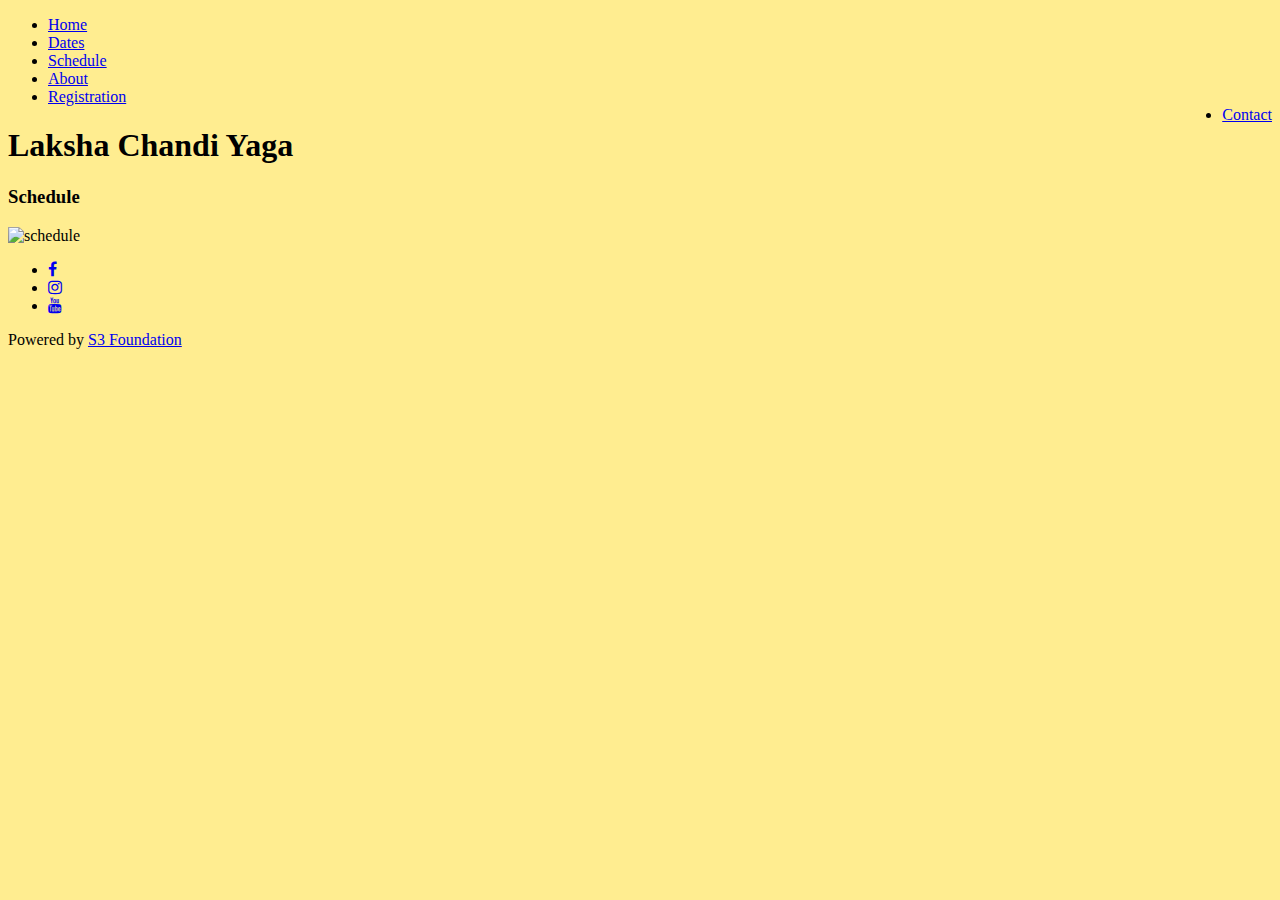
==== schedule.html @ 4d243058 "Create schedule.html" ====
<!DOCTYPE html>
<html>
<meta charset="UTF-8">
<meta name="viewport" content="width=device-width, initial-scale=1">
<head>
<link rel="stylesheet" href="https://cdnjs.cloudflare.com/ajax/libs/font-awesome/4.6.3/css/font-awesome.min.css">
<link rel="stylesheet"  type="text/css" href="styles/schedule.css">
</head>

<body style="background-color:#ffed90" body onload = "startTimer()">

<ul>
  <li><a href="index.html">Home</a></li>
  <li><a href="dates.html">Dates</a></li>
  <li><a href="schedule.html">Schedule</a></li>
  <li><a href="about.html">About</a></li>
  <li><a href="https://forms.gle/dFwaQ57drmuWNTs89">Registration</a></li>
  <li style="float:right"><a href="contact.html">Contact</a></li>
</ul>
  
  <h1> Laksha Chandi Yaga </h1>
  <h3> Schedule </h3>
  <img class="image" src="images/Day-1.jpg" alt="schedule" width="400px" height="500px">

<footer class="social-footer">
    <ul class="social-media-icons">
      <li><a href="https://www.facebook.com/s3gaushala"><i class="fa fa-facebook" aria-hidden="true"></i></a></li>
      <li><a href="https://instagram.com/s3gaushala?igshid=z73shk6mg270"><i class="fa fa-instagram" aria-hidden="true"></i></a></li>
      <li><a href="https://www.youtube.com/channel/UCyktTxawiWQGa0QQPdcjiMg"><i class="fa fa-youtube" aria-hidden="true"></i></a></li>
    </ul>
    <p>Powered by <a href="https://www.gaushalausa.org" target="_blank">S3 Foundation</a></p>
</footer>

</body>
</html>
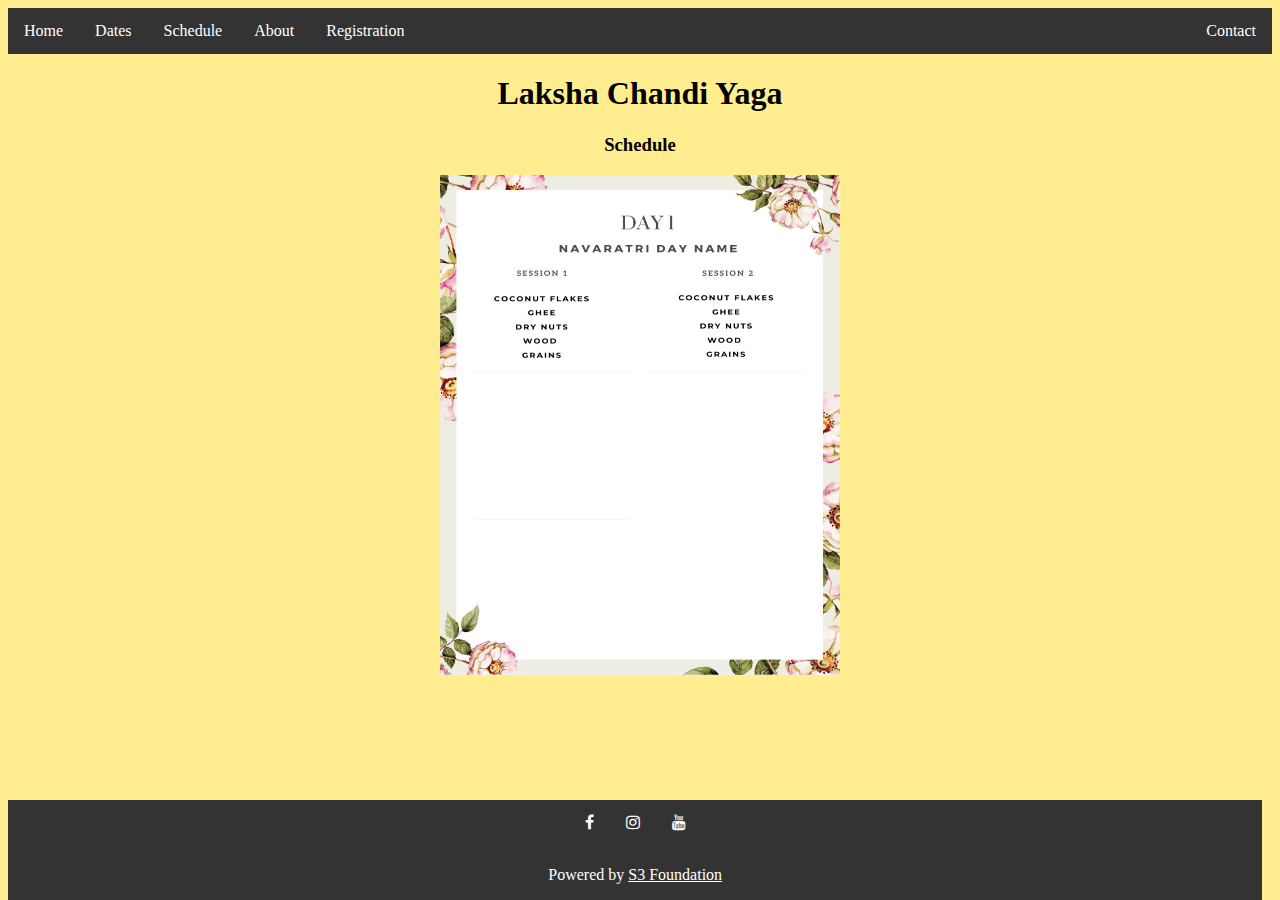
==== commit 9b11d3f8: "Update schedule.html" ====
--- a/schedule.html
+++ b/schedule.html
@@ -7,7 +7,7 @@
 <link rel="stylesheet"  type="text/css" href="styles/schedule.css">
 </head>
 
-<body style="background-color:#ffed90" body onload = "startTimer()">
+<body style="background-color:#ffed90">
 
 <ul>
   <li><a href="index.html">Home</a></li>
--- a/styles/schedule.css
+++ b/styles/schedule.css
@@ -0,0 +1,50 @@
+h1 {text-align: center;}
+h3 {text-align: center;}
+ul {
+  list-style-type: none;
+  margin: 0;
+  padding: 0;
+  overflow: hidden;
+  background-color: #333;
+}
+
+li {
+  float: left;
+}
+
+li a {
+  display: block;
+  color: white;
+  text-align: center;
+  padding: 14px 16px;
+  text-decoration: none;
+}
+
+li a:hover {
+  background-color: #111;
+}
+.social-footer{
+  position: fixed;
+  bottom: 0;
+  width: 98%;
+  background-color: #333;
+  color: white;
+  text-align: center;
+}
+.social-media-icons {
+    float:none;
+    display:inline-block;
+}
+.social-footer p a{
+    color: #ffffff!important;
+}
+
+.description{
+    text-align: left;
+}
+
+.image{
+    display: block;
+    margin-left: auto;
+    margin-right: auto;
+}
